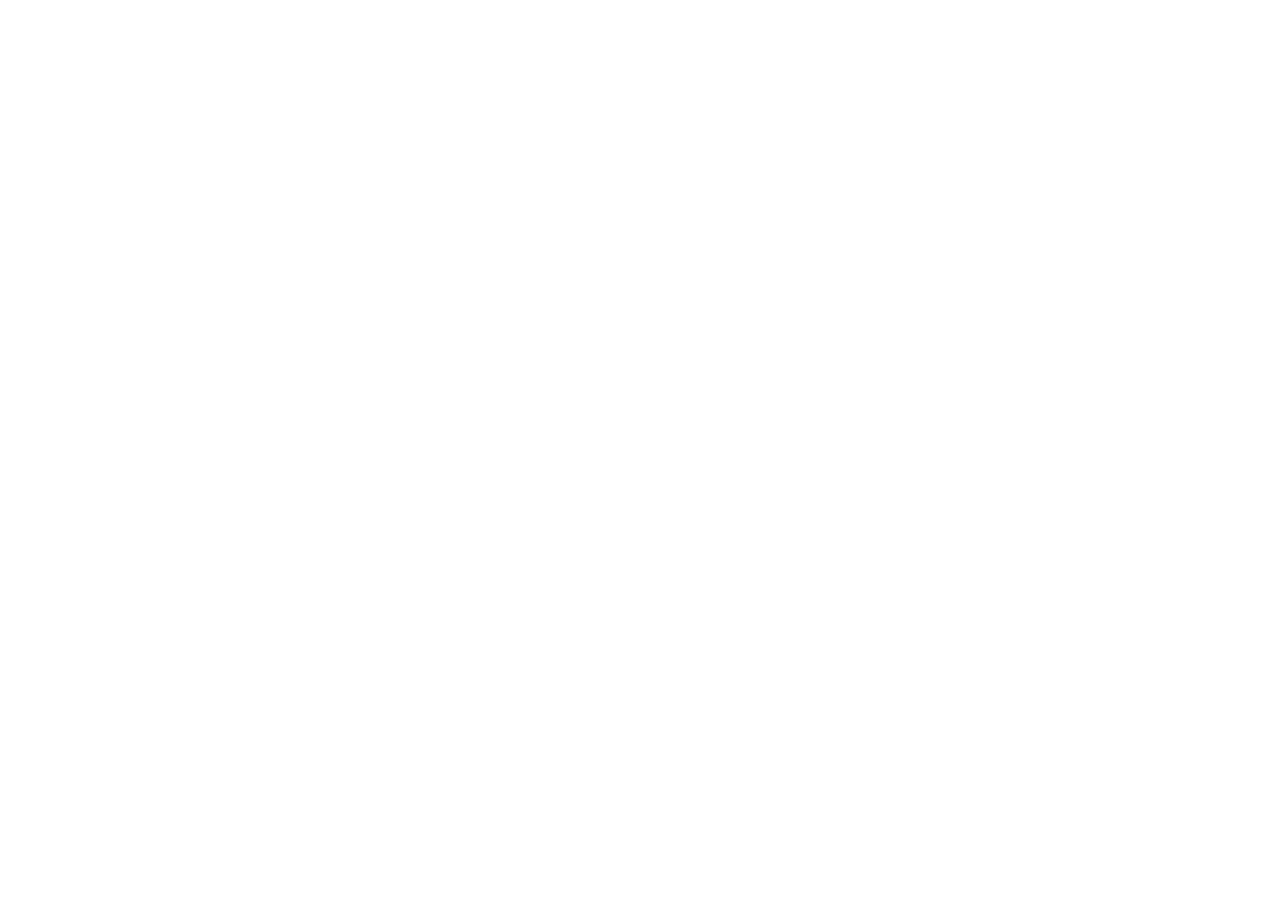
==== w01-4/w01.html @ 352fe3fa "initial commit" ====
<!DOCTYPE html>
<html lang="en">
<head>
    <meta charset="UTF-8">
    <meta http-equiv="X-UA-Compatible" content="IE=edge">
    <meta name="viewport" content="width=device-width, initial-scale=1.0">
    <title>W01 - W04 | Returning Student</title>
</head>
<body>
    
</body>
</html>
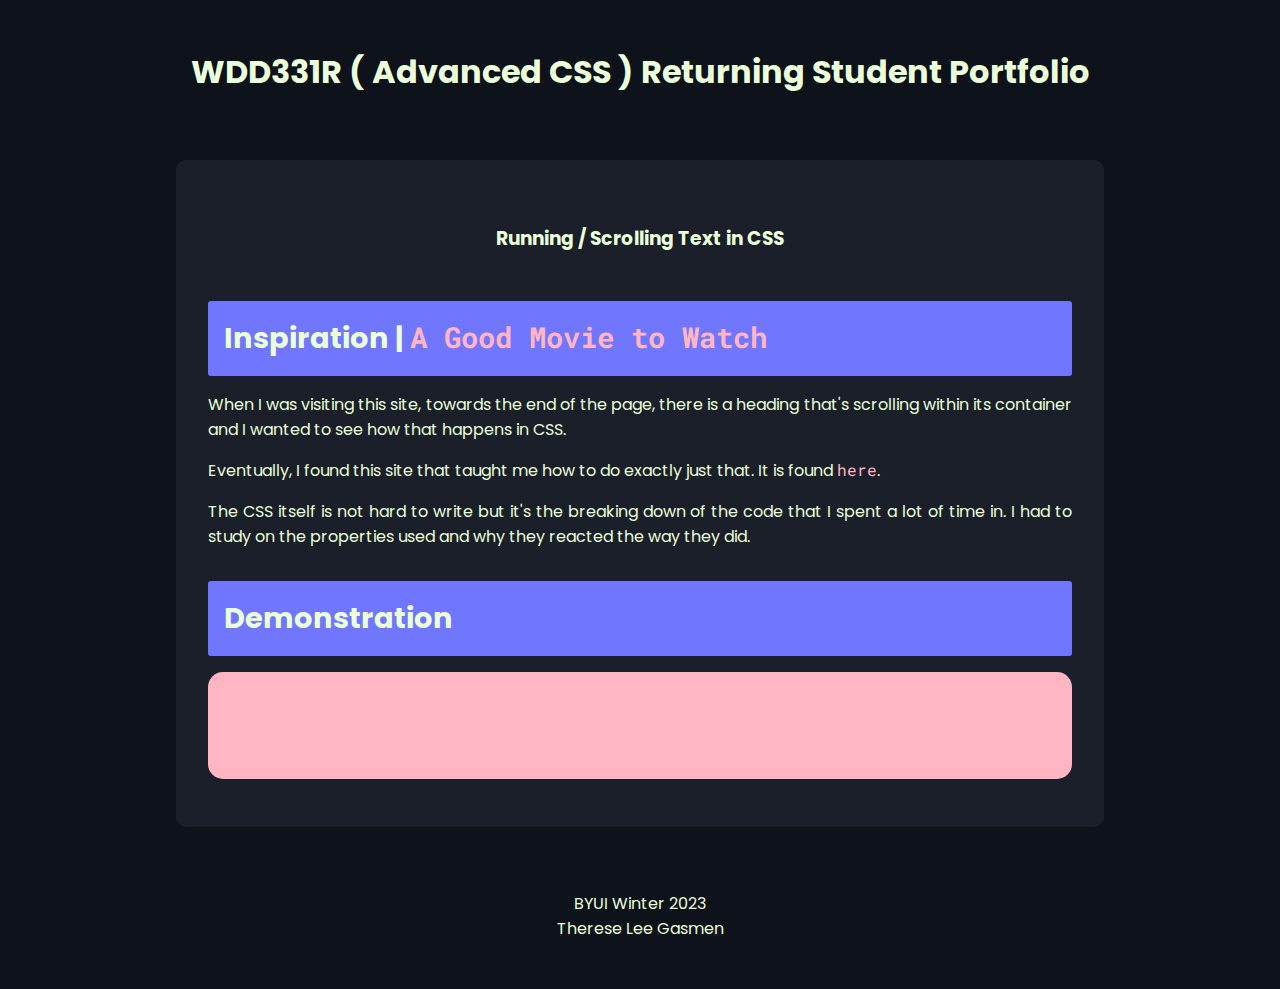
==== commit b955fba1: "w01-w04 proj created and styled" ====
--- a/w01-4/w01.html
+++ b/w01-4/w01.html
@@ -5,8 +5,32 @@
     <meta http-equiv="X-UA-Compatible" content="IE=edge">
     <meta name="viewport" content="width=device-width, initial-scale=1.0">
     <title>W01 - W04 | Returning Student</title>
+    <link rel="stylesheet" href="../styles.css">
 </head>
 <body>
-    
+    <header>
+        <h1>WDD331R ( Advanced CSS ) Returning Student Portfolio</h1>
+    </header>
+    <main class="w01">
+        <h3>Running / Scrolling Text in CSS</h3>
+        <div class="explanation">
+            <h4>Inspiration | <a href="https://agoodmovietowatch.com/all/">A Good Movie to Watch</a></h4>
+            <section>
+                <p>When I was visiting this site, towards the end of the page, there is a heading that's scrolling within its container and I wanted to see how that happens in CSS. </p>
+                <p>Eventually, I found this site that taught me how to do exactly just that. It is found <a href="https://blog.hubspot.com/website/scrolling-text-css">here</a>.</p>
+                <p>The CSS itself is not hard to write but it's the breaking down of the code that I spent a lot of time in. I had to study on the properties used and why they reacted the way they did.</p>
+            </section>
+        </div>
+        <div class="demonstration">
+            <h4>Demonstration</h4>
+            <div id="scroll-container">
+                <section id="scroll-text">This is scrolling text.<section>
+            </div>
+        </div>
+    </main>
+    <footer>
+        <p>BYUI Winter 2023</p>
+        <p>Therese Lee Gasmen</p>
+    </footer>
 </body>
 </html>--- a/styles.css
+++ b/styles.css
@@ -0,0 +1,118 @@
+@import url('https://fonts.googleapis.com/css2?family=Poppins:wght@400;800&family=Roboto+Mono:wght@400;700&display=swap');
+
+:root {
+    /* COLORS */
+    --black: #0E121B;
+    --darkpurple: #1a1f29;
+    --blue: #7176ff;
+    --pink: #FFB5C2;
+    --yellow: #EAFFDA;
+    /* FONTS */
+    --main-font: 'Poppins', sans-serif;
+    --link-font: 'Roboto Mono', monospace;
+}
+
+/* GLOBAL */
+body {
+    background-color: var(--black);
+    color: var(--yellow);
+    font-family: var(--main-font);
+    text-align: center;
+    margin: 1rem;
+}
+header, main, footer {
+    padding: 2rem;
+}
+h1, h2, h3, h4, h5, h6, p {
+    margin: 0;
+}
+a {
+    text-decoration: none;
+    color: var(--pink);
+    font-family: var(--link-font);
+    cursor: pointer;
+}
+
+/* MAIN */
+main {
+    background-color: var(--darkpurple);
+    border-radius: 10px;
+    margin: 5rem;
+    text-align: justify;
+}
+main h3 {
+    text-align: center;
+    padding: 2rem 0;
+}
+main div {
+    padding-bottom: 1rem;
+}
+main div h4 {
+    background-color: var(--blue);
+    margin-bottom: 1rem;
+    border-radius: 3px;
+    padding: 1rem;
+    font-size: 1.8rem;
+}
+
+/* W01 - W04 */
+.explanation h4 {
+    margin: 1rem 0;
+}
+.explanation section p {
+    padding-bottom: 1rem;
+}
+#scroll-container {
+    border-radius: 15px;
+    overflow: hidden;
+    background-color: var(--pink);
+    padding: 2rem 0;
+  }
+  
+  #scroll-text {
+    font-size: 2rem;
+    text-transform: uppercase;
+    font-family: var(--link-font);
+    font-weight: 700;
+    color: var(--blue);
+    /* animation properties */
+    -moz-transform: translateX(100%);
+    -webkit-transform: translateX(100%);
+    transform: translateX(100%);
+    
+    -moz-animation: my-animation 15s linear infinite;
+    -webkit-animation: my-animation 15s linear infinite;
+    animation: my-animation 15s linear infinite;
+  }
+  
+  /* for Firefox */
+  @-moz-keyframes my-animation {
+    from { -moz-transform: translateX(100%); }
+    to { -moz-transform: translateX(-100%); }
+  }
+  
+  /* for Chrome */
+  @-webkit-keyframes my-animation {
+    from { -webkit-transform: translateX(100%); }
+    to { -webkit-transform: translateX(-100%); }
+  }
+  
+  @keyframes my-animation {
+    from {
+      -moz-transform: translateX(100%);
+      -webkit-transform: translateX(100%);
+      transform: translateX(100%);
+    }
+    to {
+      -moz-transform: translateX(-100%);
+      -webkit-transform: translateX(-100%);
+      transform: translateX(-100%);
+    }
+  }
+  
+/* Large Views */
+@media only screen and (min-width: 801px) {
+    main {
+        margin: 2rem 10rem;
+    }
+}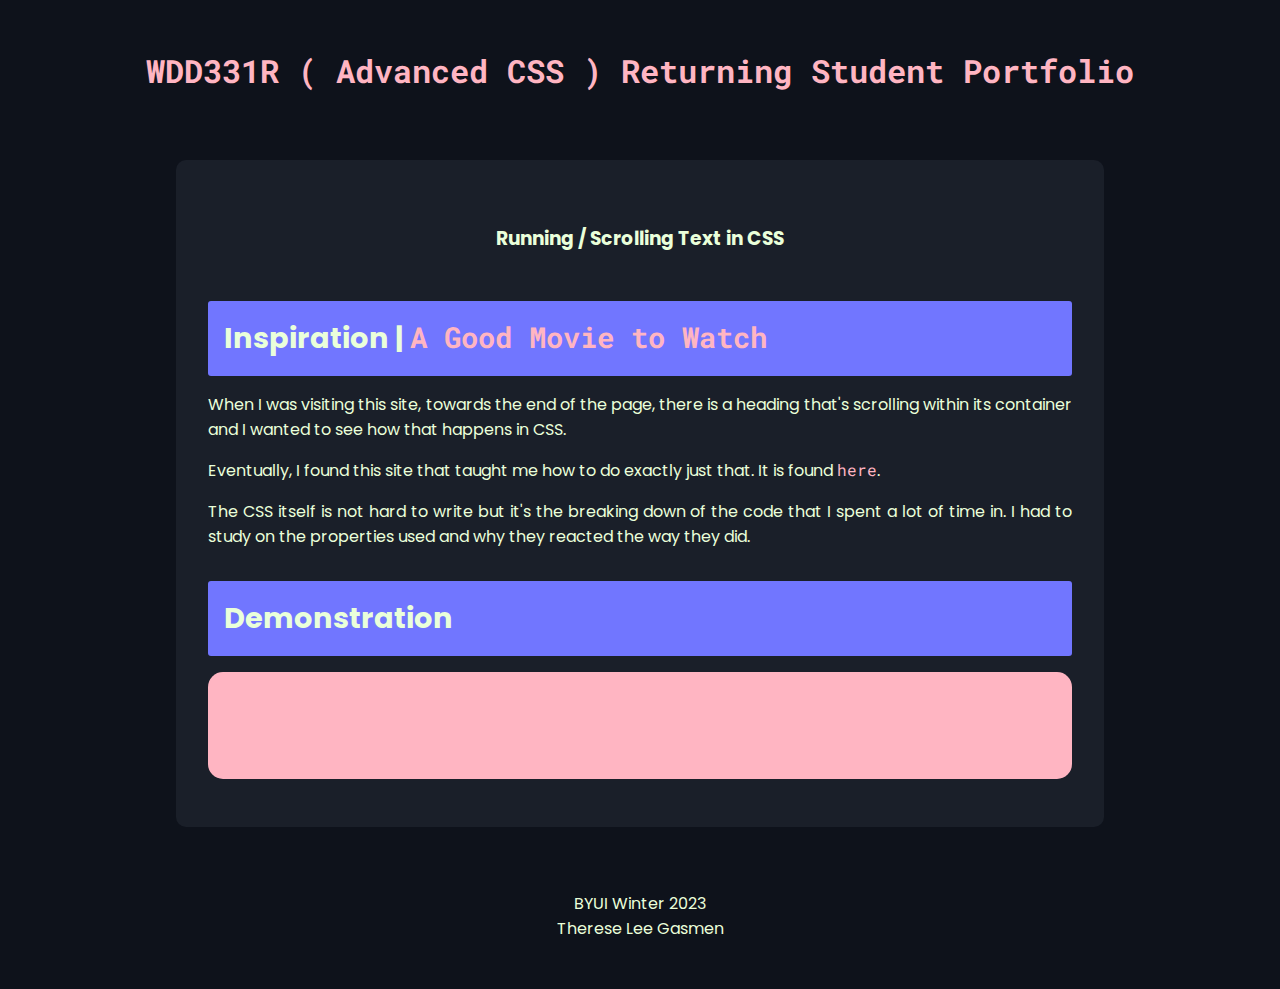
==== commit 5a07feb3: "added link to home on main header" ====
--- a/w01-4/w01.html
+++ b/w01-4/w01.html
@@ -9,7 +9,7 @@
 </head>
 <body>
     <header>
-        <h1>WDD331R ( Advanced CSS ) Returning Student Portfolio</h1>
+        <h1> <a href="../index.html">WDD331R ( Advanced CSS ) Returning Student Portfolio</a></h1>
     </header>
     <main class="w01">
         <h3>Running / Scrolling Text in CSS</h3>
